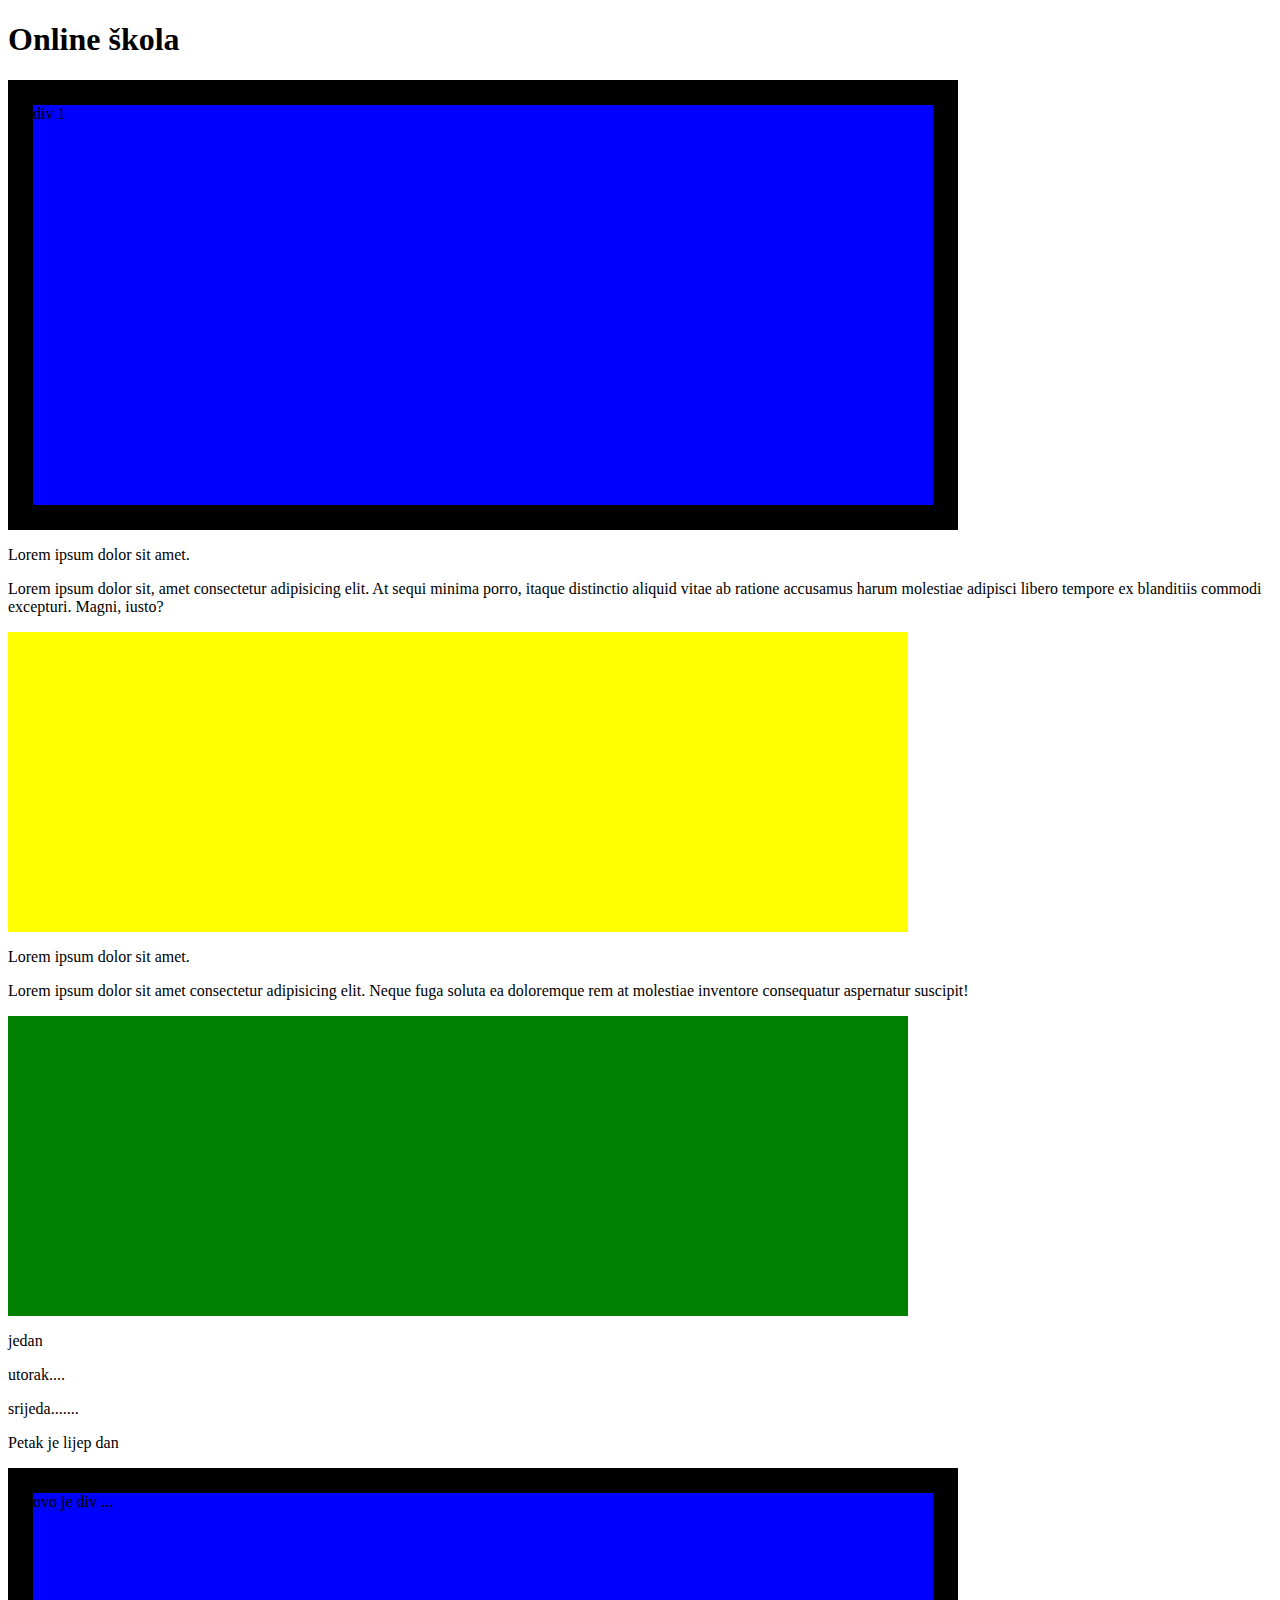
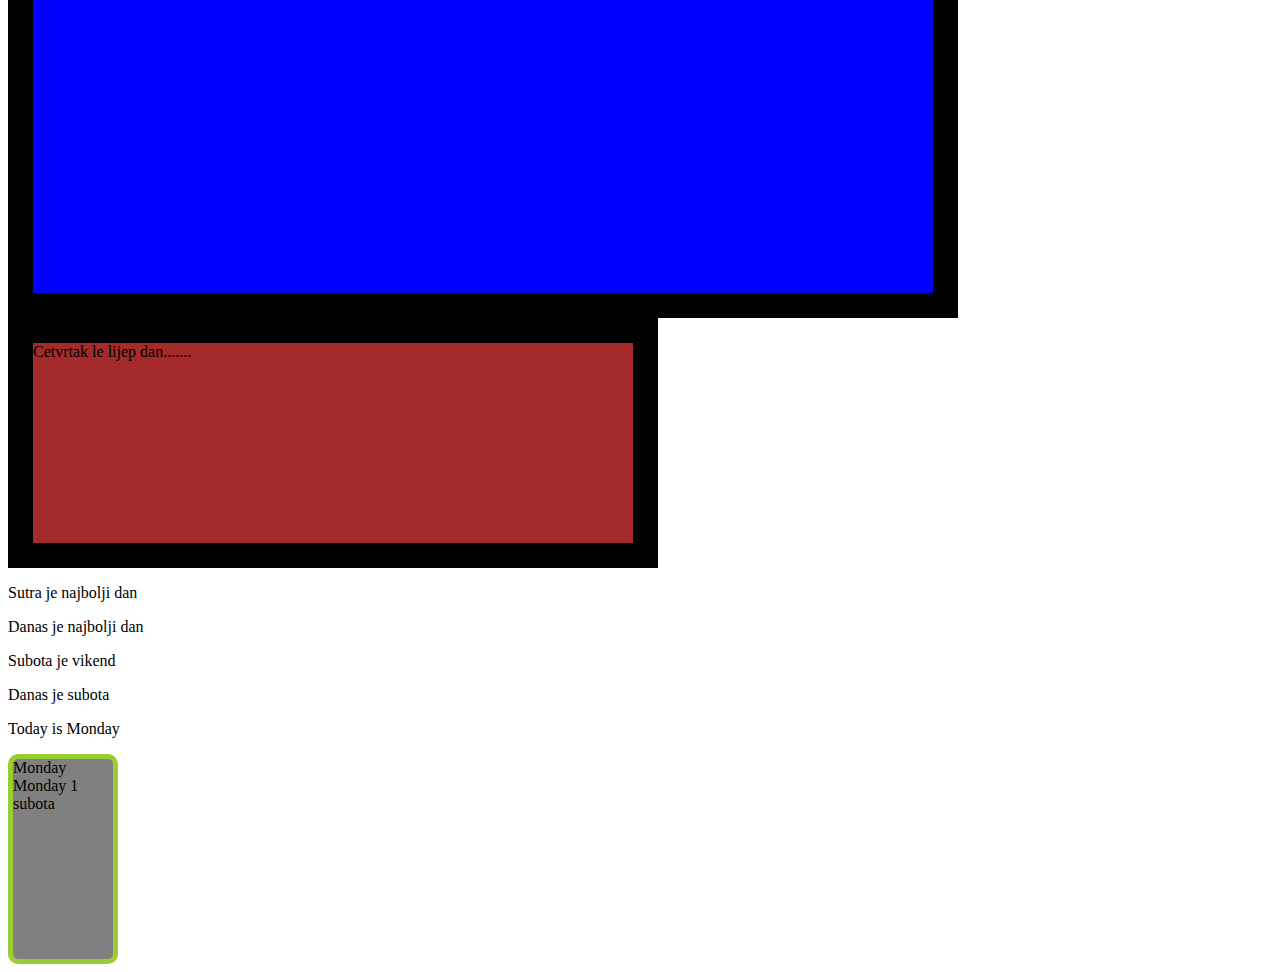
==== index.html @ 89892f6c "promjena s" ====
<!DOCTYPE html>
<html lang="en">
<head>
    <meta charset="UTF-8">
    <meta http-equiv="X-UA-Compatible" content="IE=edge">
    <meta name="viewport" content="width=device-width, initial-scale=1.0">
    <title>github2</title>
    <style>
        div{
            background-color: blue;
            border: 25px solid black;
            width: 900px;
            height: 400px;
        }

        section{
            background-color: yellow;
            width: 900px;
            height: 300px;
        }

        aside{
            background-color:green;
            width: 900px;
            height: 300px;
        }

        .clg{
            background-color: brown;
            width: 600px;
            height: 200px;
        }
        .mon{
            background-color: gray;
            width: 100px;
            height: 200px;
            border-radius: 10px;
            border:5px solid yellowgreen;
            
        }
    </style>
</head>
<body>
    <h1>Online škola</h1>
    <div>div 1</div>
    <p>Lorem ipsum dolor sit amet.</p>
    <p>Lorem ipsum dolor sit, amet consectetur adipisicing elit. At sequi minima porro, itaque distinctio aliquid vitae ab ratione accusamus harum molestiae adipisci libero tempore ex blanditiis commodi excepturi. Magni, iusto?</p>


    <section></section>
    <p>Lorem ipsum dolor sit amet.</p>
    <p>Lorem ipsum dolor sit amet consectetur adipisicing elit. Neque fuga soluta ea doloremque rem at molestiae inventore consequatur aspernatur suscipit!</p>
    <aside></aside>
    <p>jedan</p>
    <p>utorak....</p>
    <p>srijeda.......</p>
    <p>Petak je lijep dan</p>
    <div>ovo je div ...</div>
    <div class="clg">Cetvrtak le lijep dan.......</div>
    <p>Sutra je najbolji dan</p>
    <p>Danas je najbolji dan</p>
    <p>Subota je vikend</p>
    <p>Danas je subota</p>
    <p>Today is Monday</p>
    <div class="mon">
        Monday
        Monday 1
        subota
    </div>

    
</body>
</html>
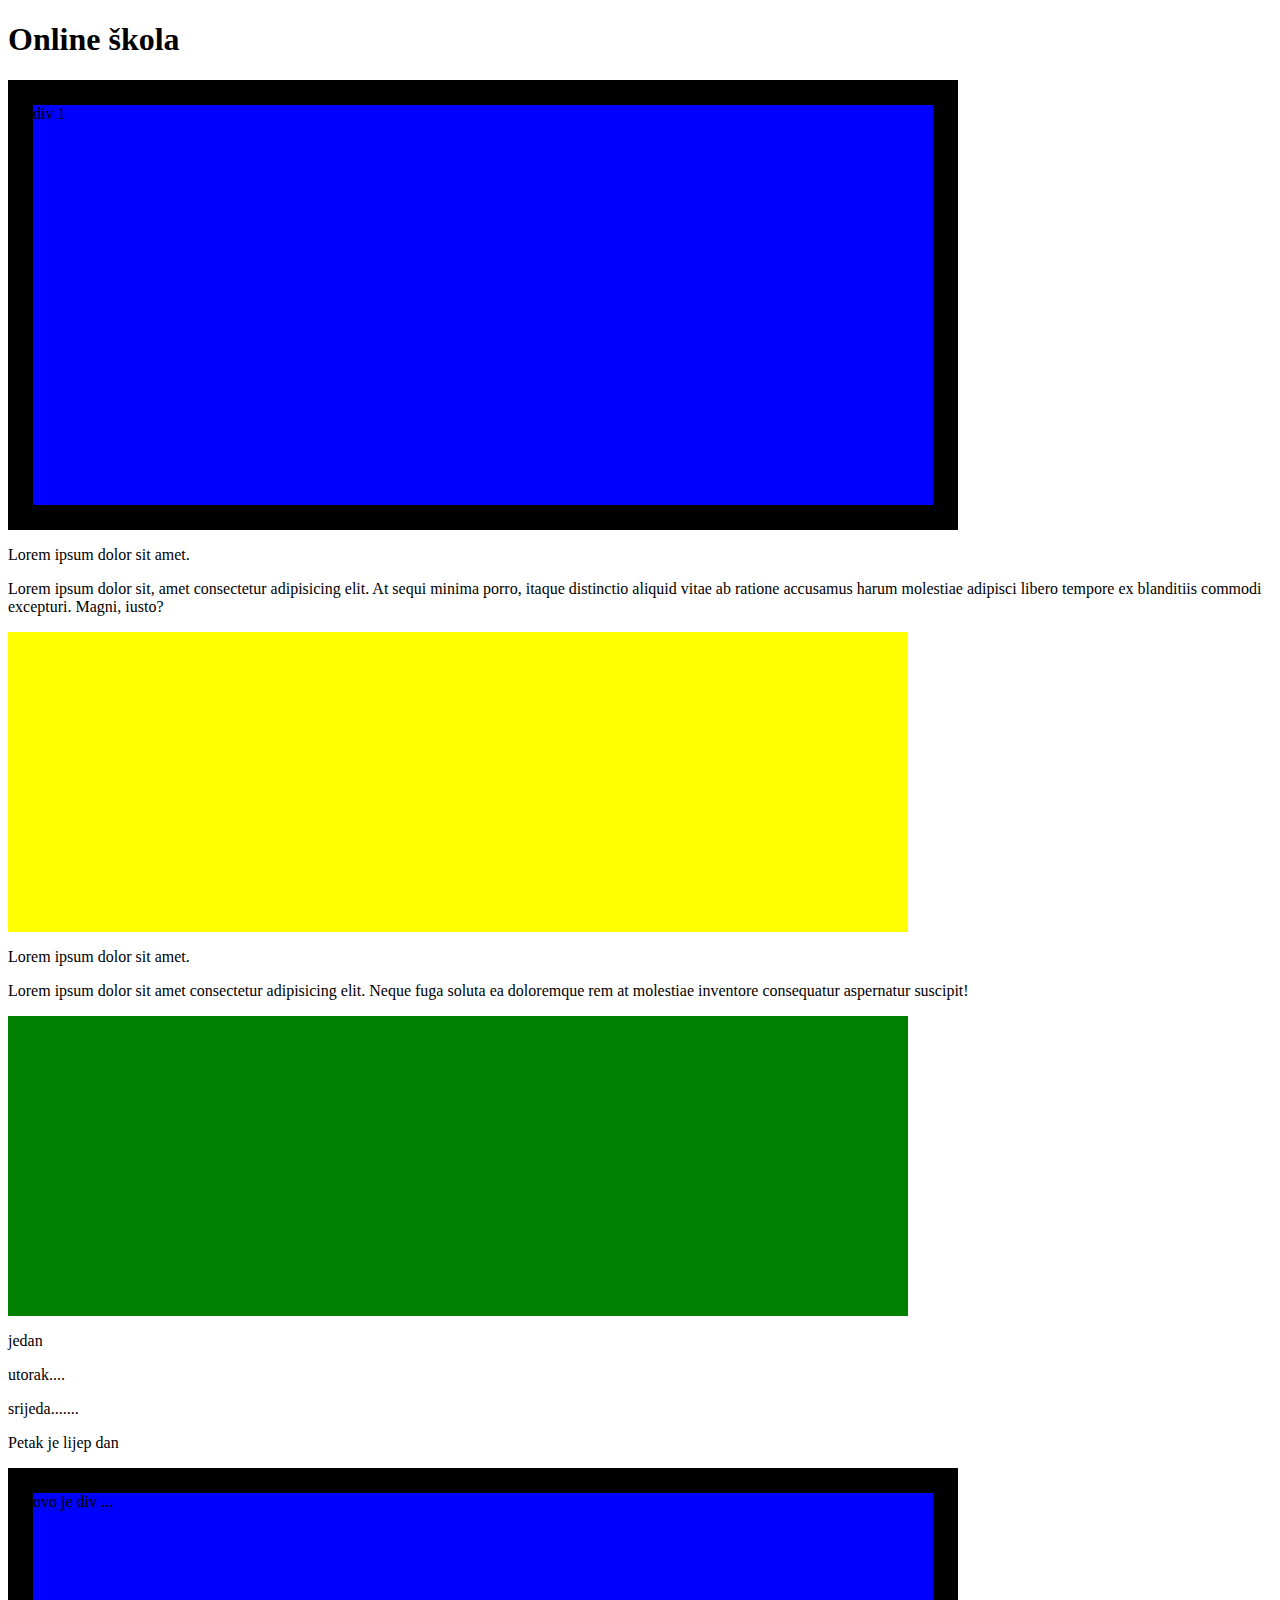
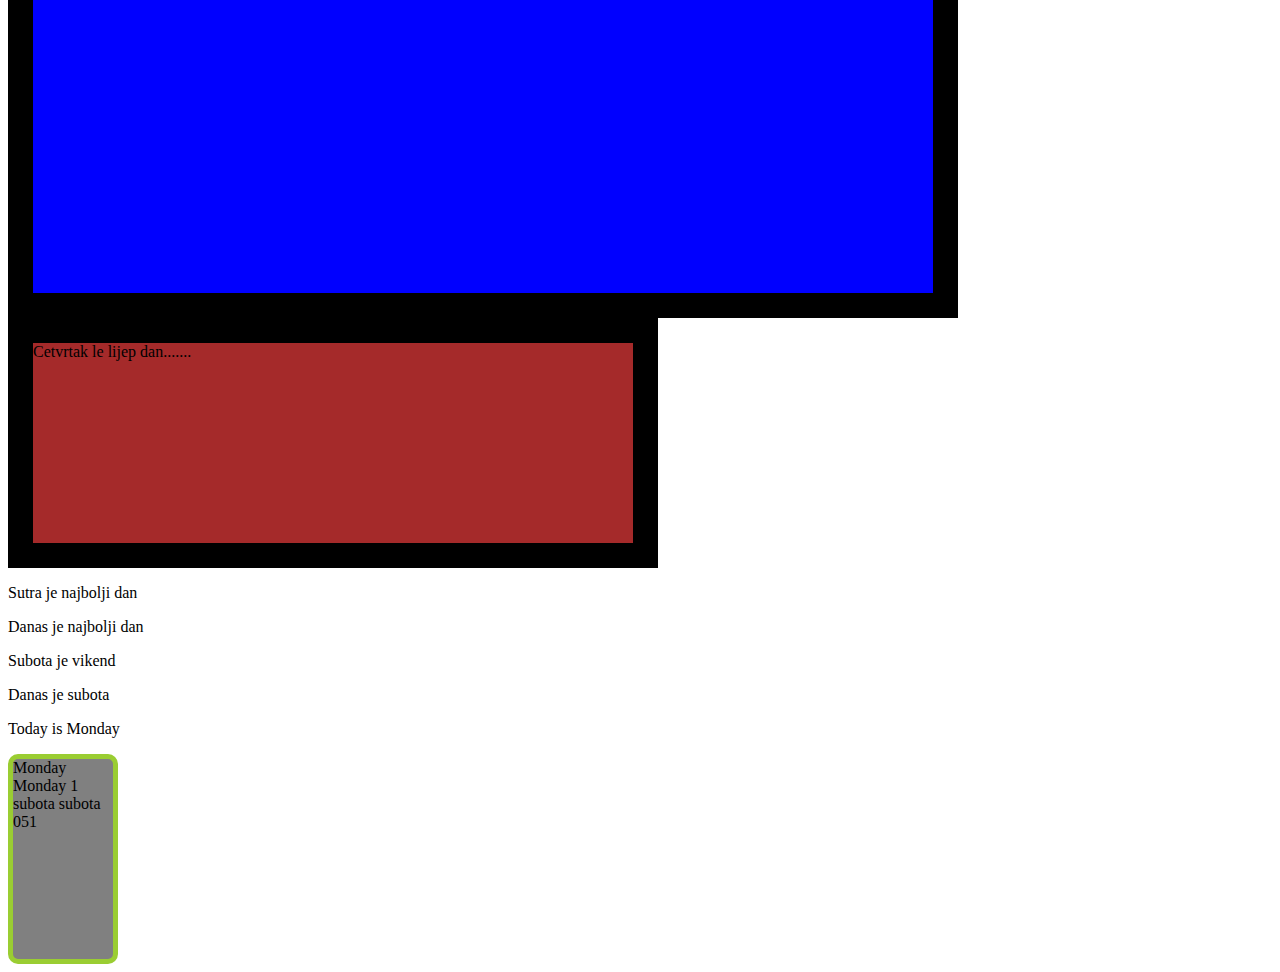
==== commit 4f25b1e2: "first commitd5" ====
--- a/index.html
+++ b/index.html
@@ -66,6 +66,7 @@
         Monday
         Monday 1
         subota
+        subota 051
     </div>
 
     
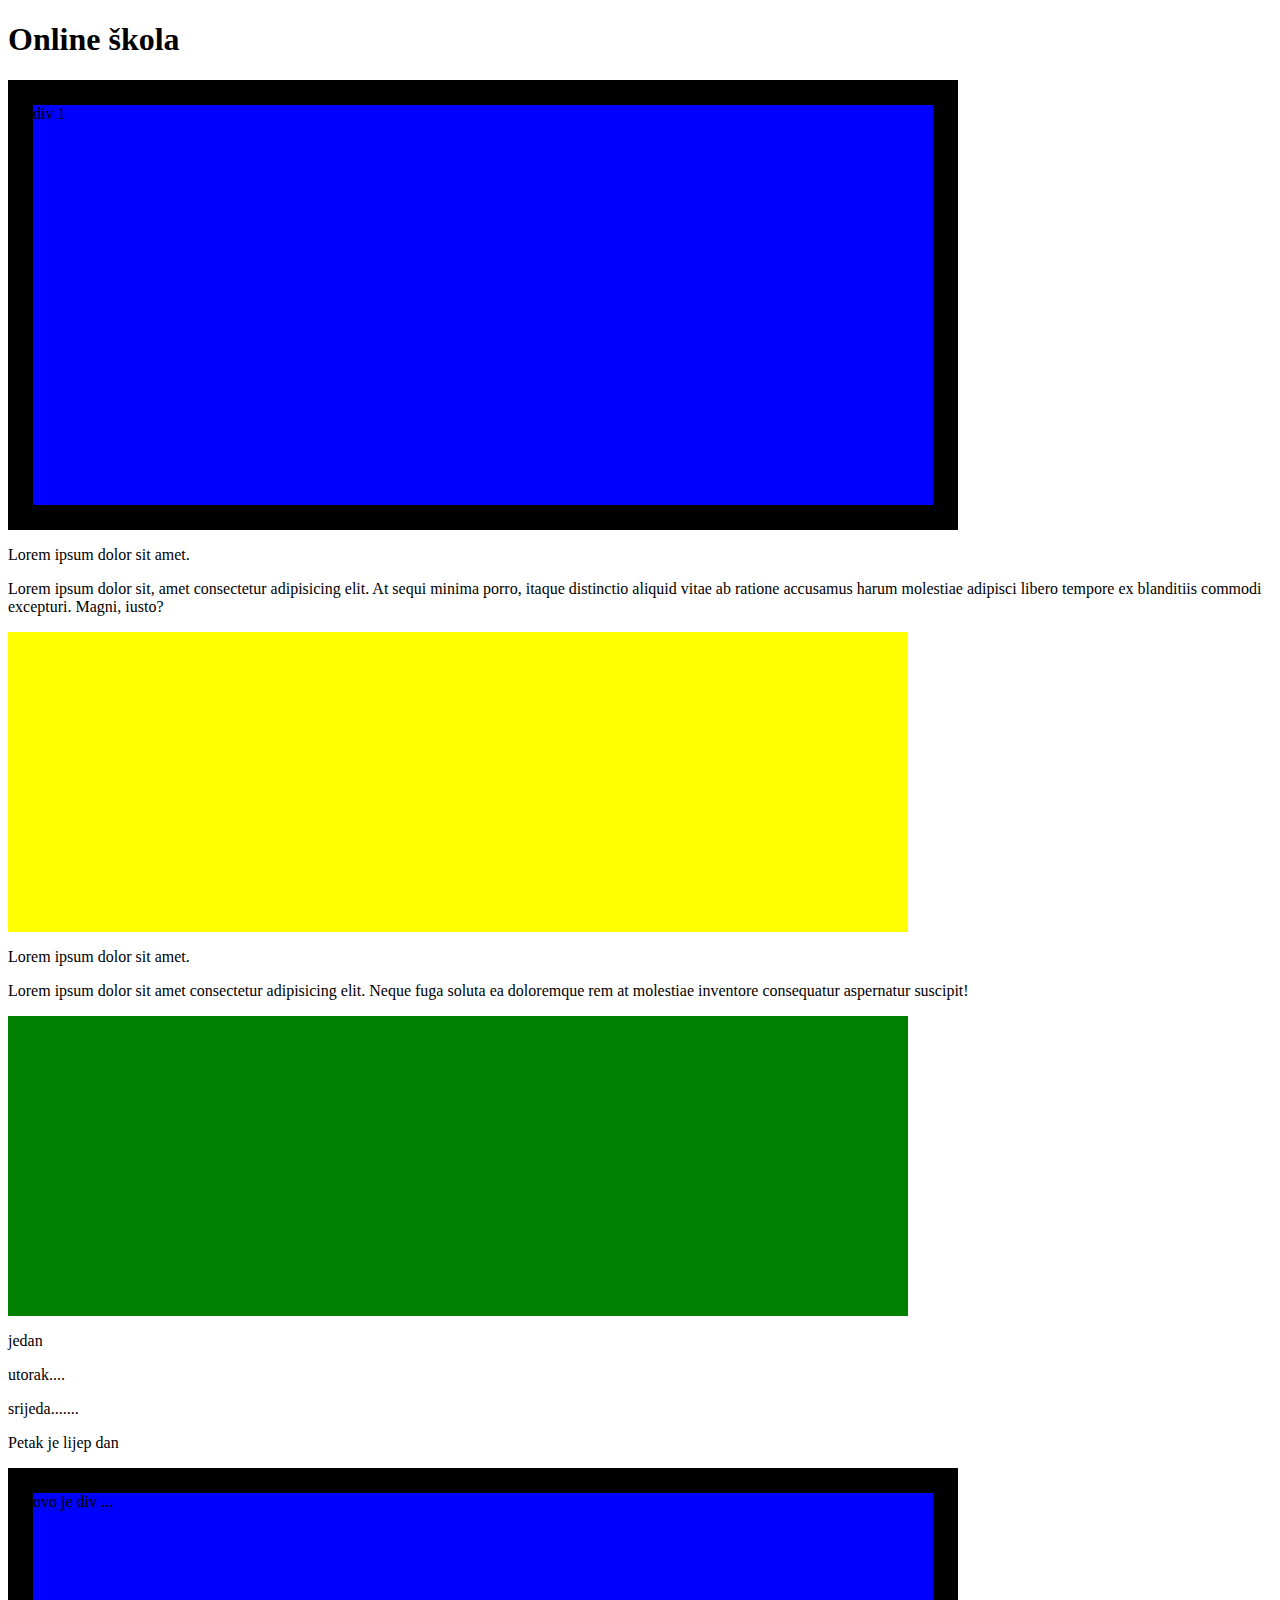
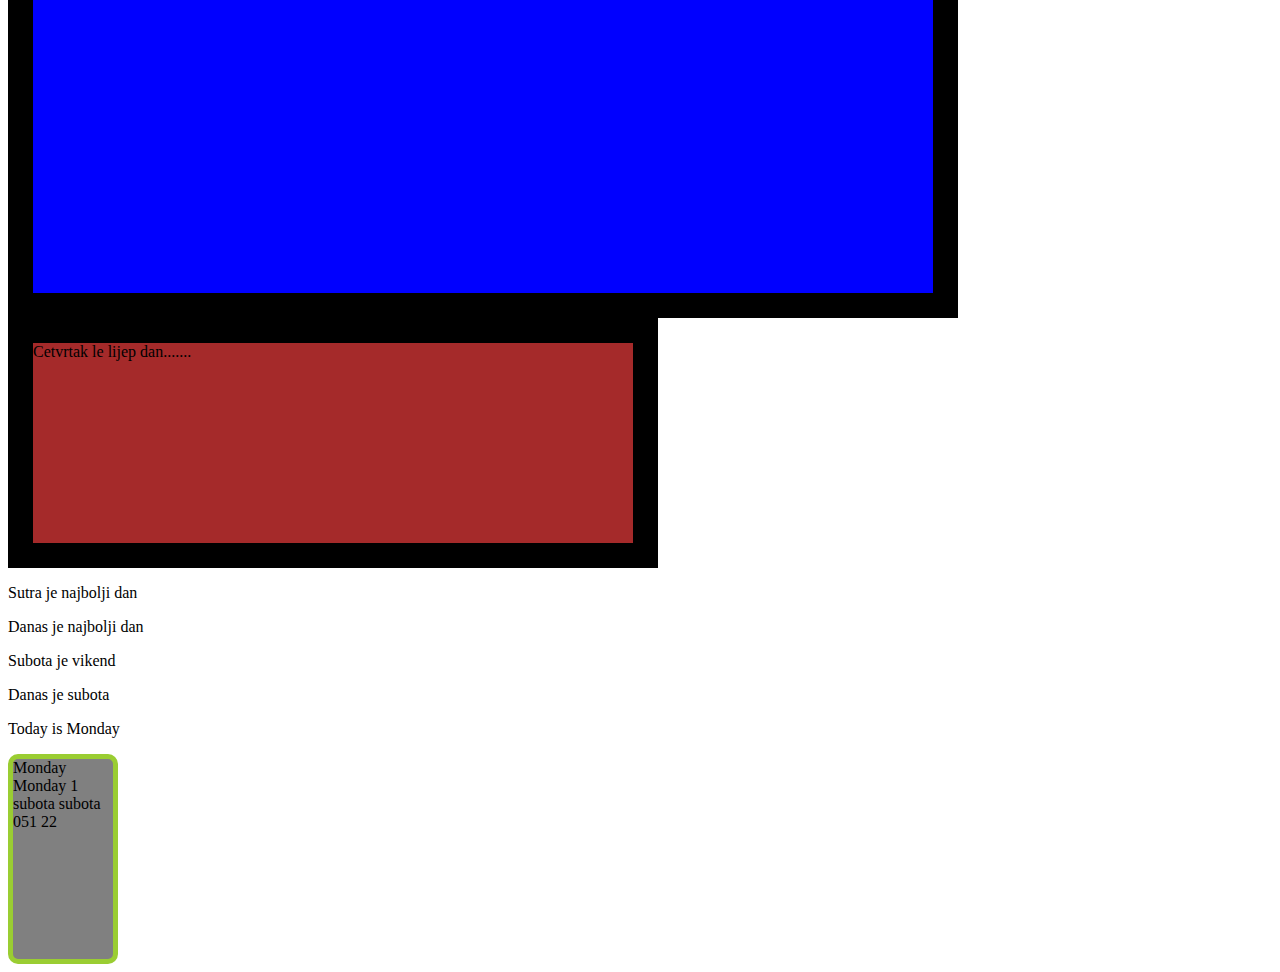
==== commit b5b664a9: "promjen11e" ====
--- a/index.html
+++ b/index.html
@@ -67,6 +67,7 @@
         Monday 1
         subota
         subota 051
+        22
     </div>
 
     
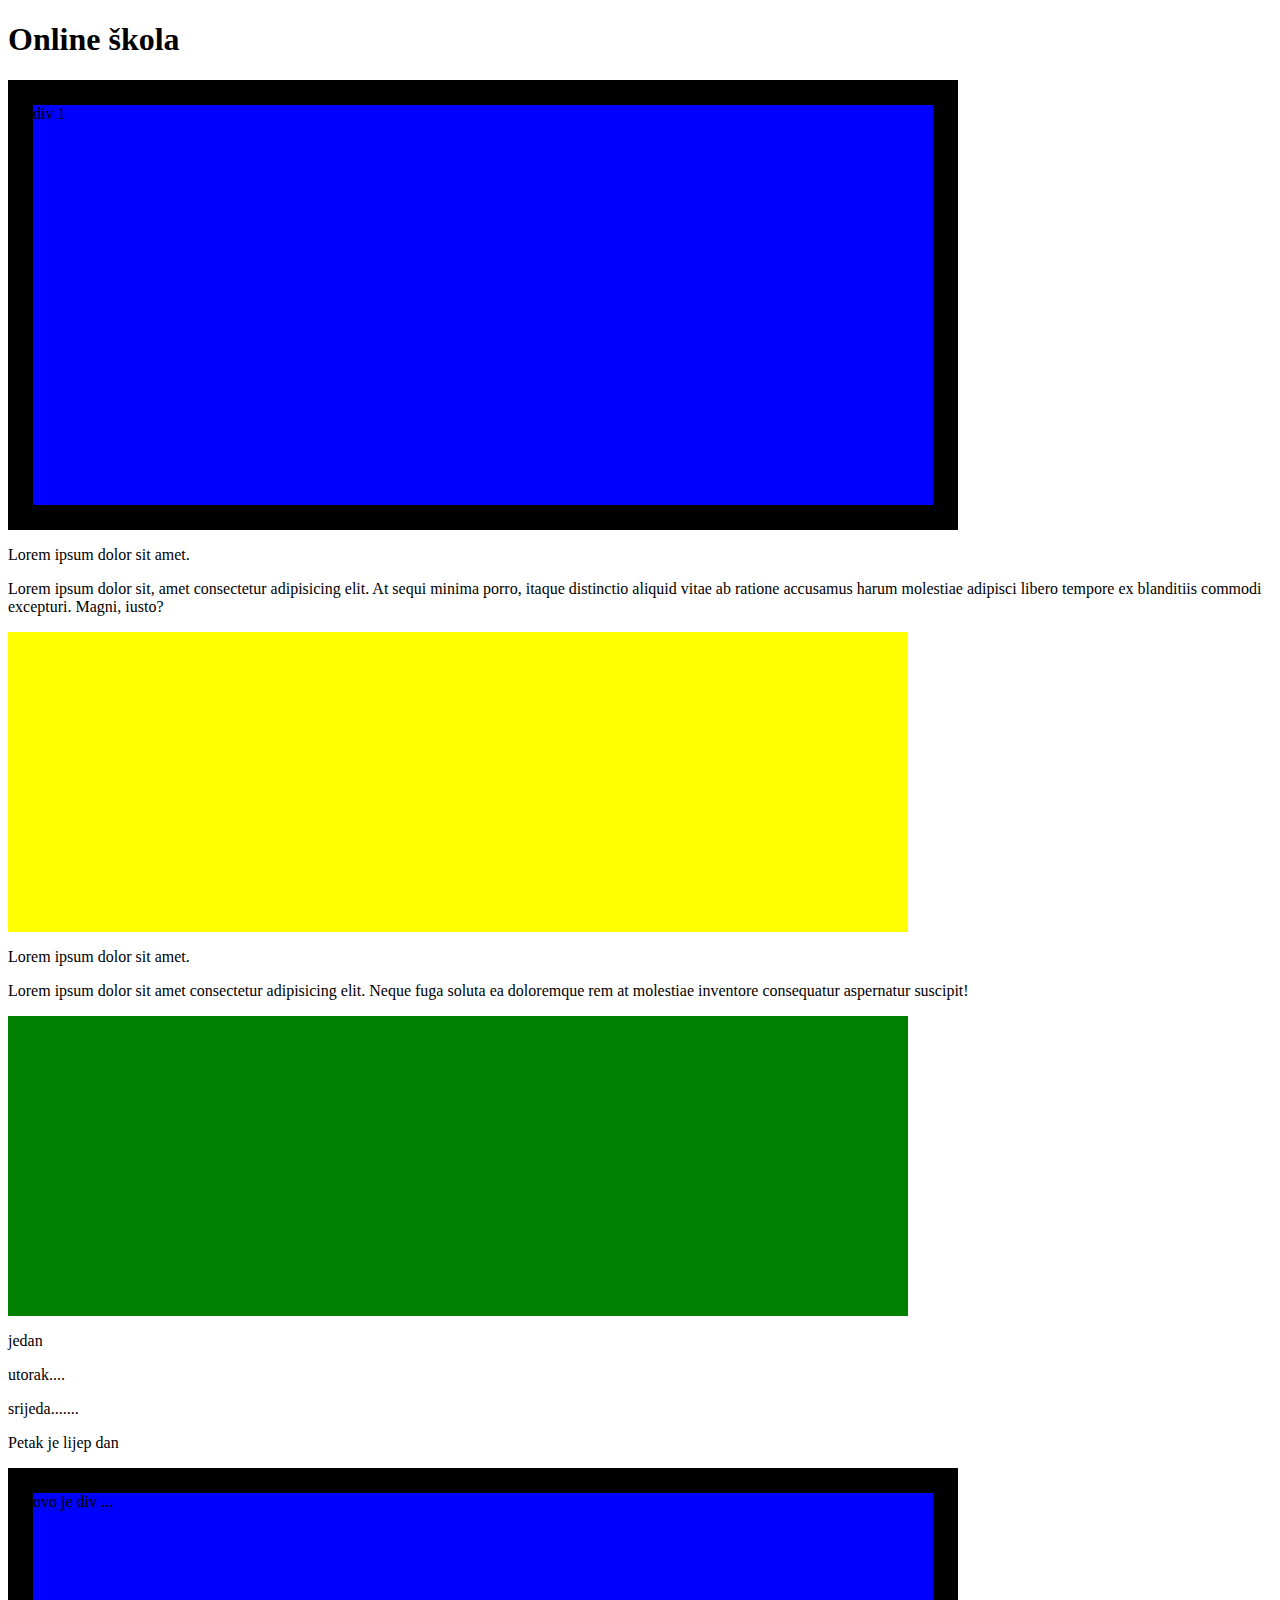
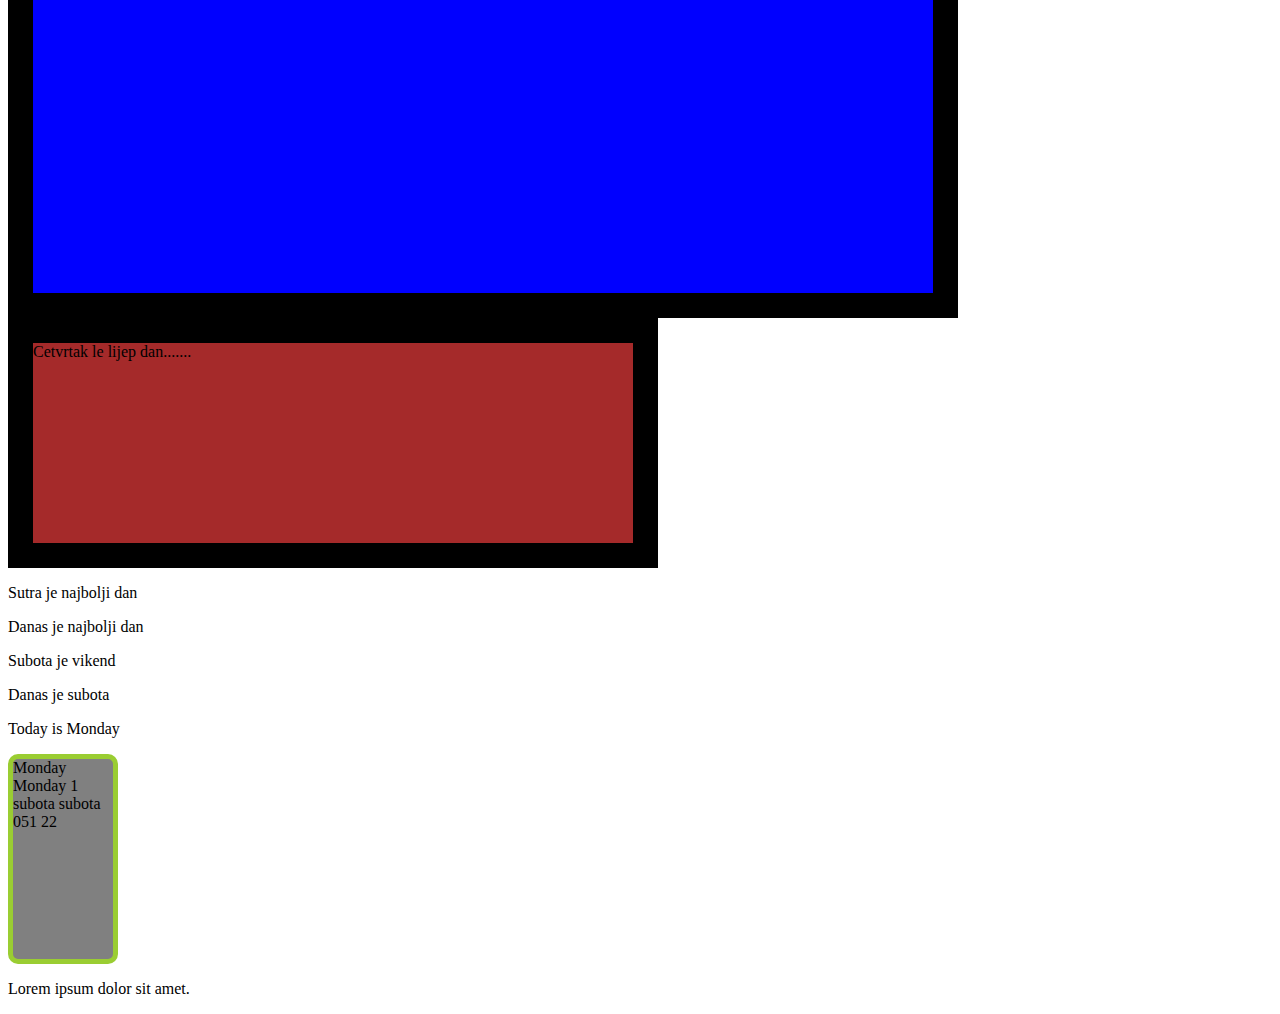
==== commit e56978ed: "promjen122e" ====
--- a/index.html
+++ b/index.html
@@ -69,6 +69,7 @@
         subota 051
         22
     </div>
+    <p>Lorem ipsum dolor sit amet.</p>
 
     
 </body>
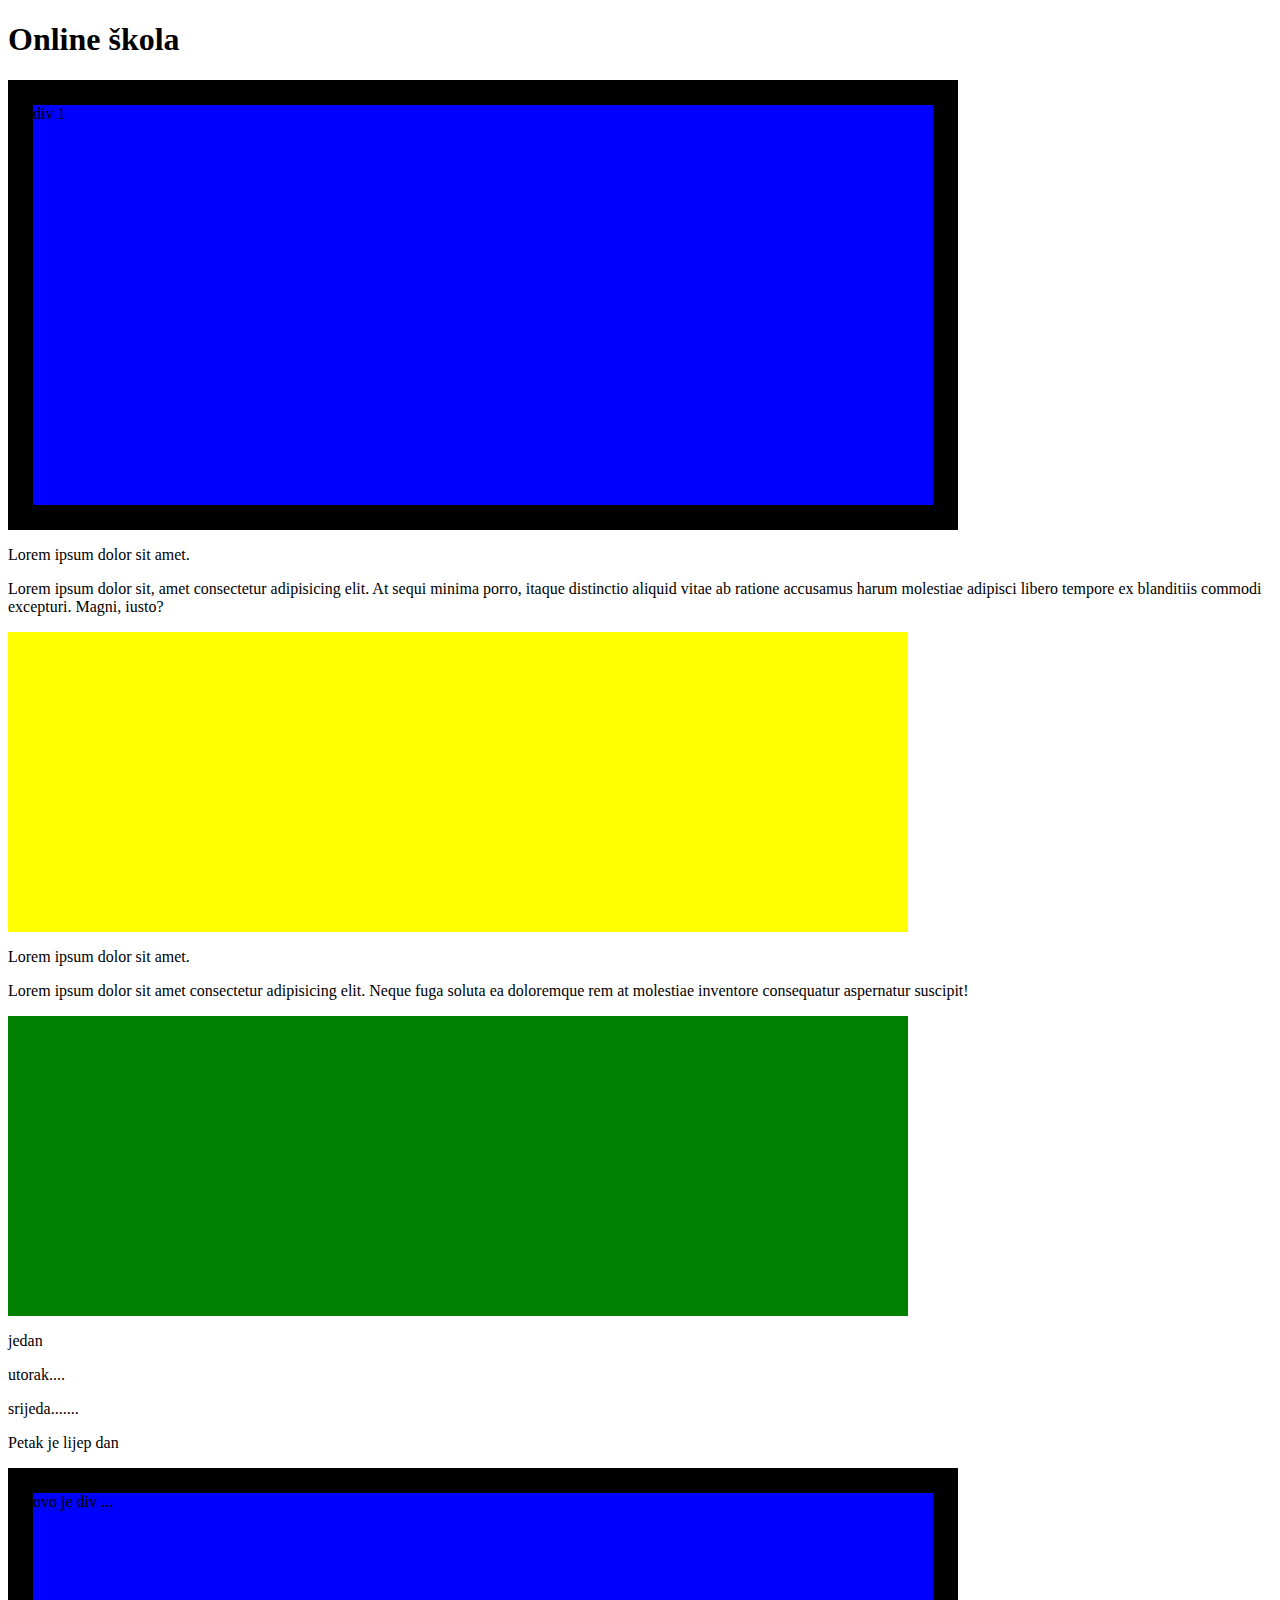
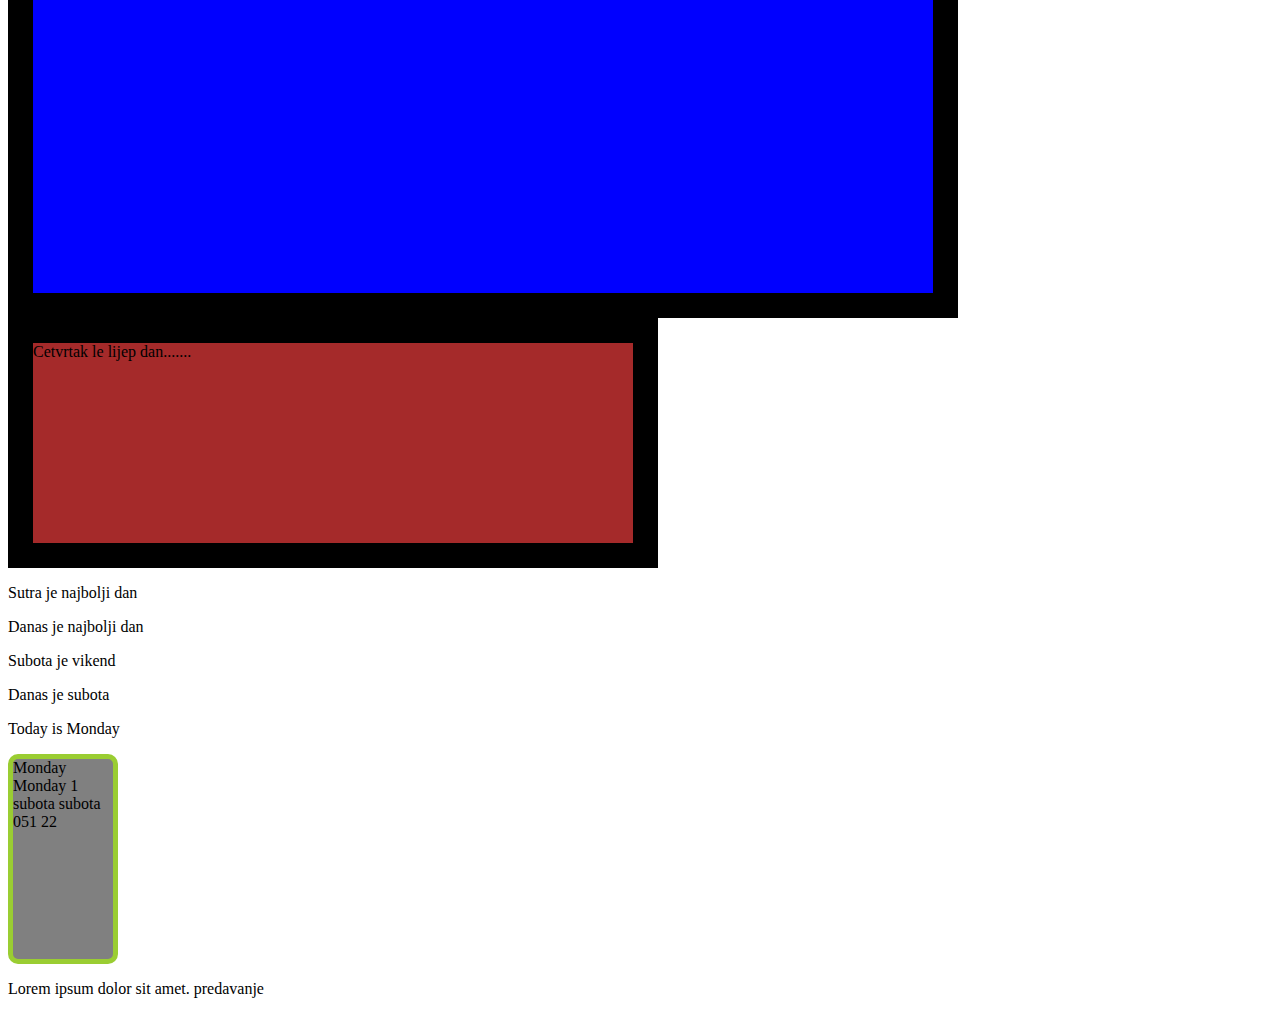
==== commit 35c2d1ea: "promjen123e" ====
--- a/index.html
+++ b/index.html
@@ -69,7 +69,7 @@
         subota 051
         22
     </div>
-    <p>Lorem ipsum dolor sit amet.</p>
+    <p>Lorem ipsum dolor sit amet. predavanje</p>
 
     
 </body>
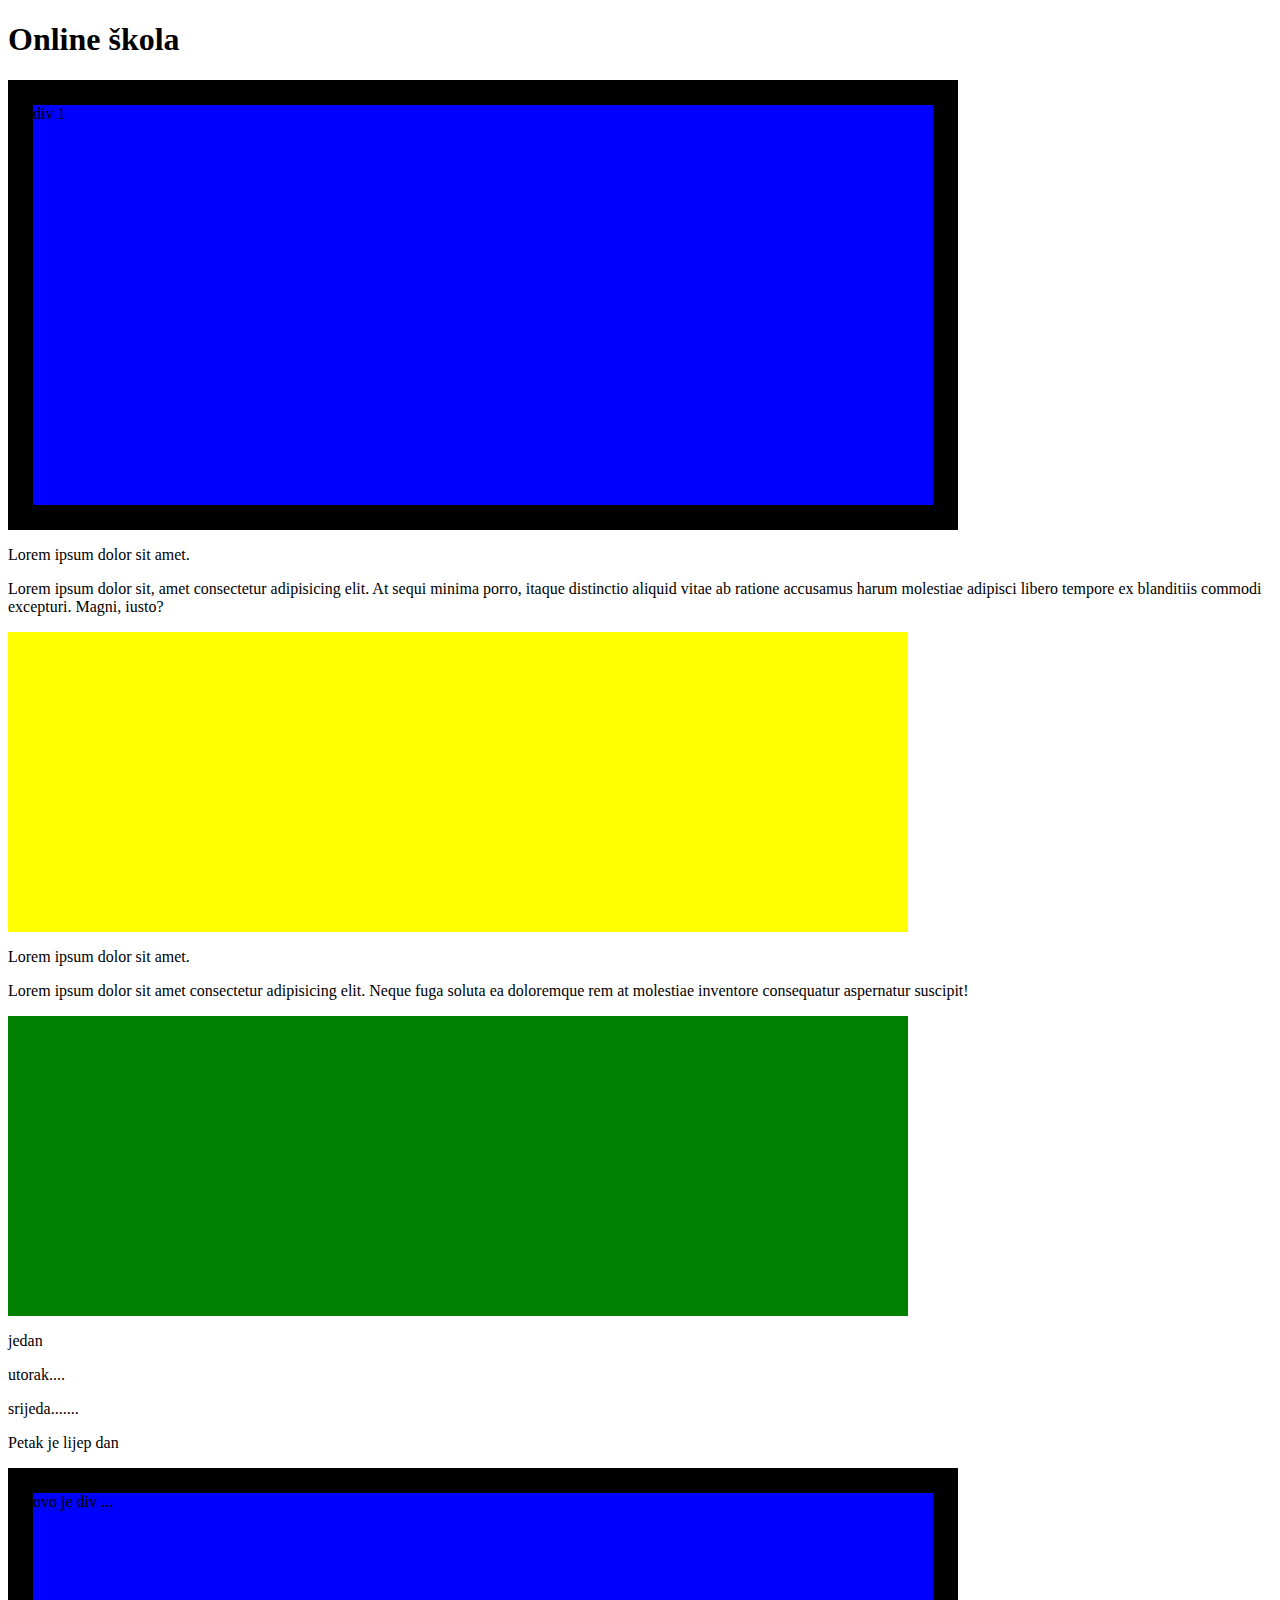
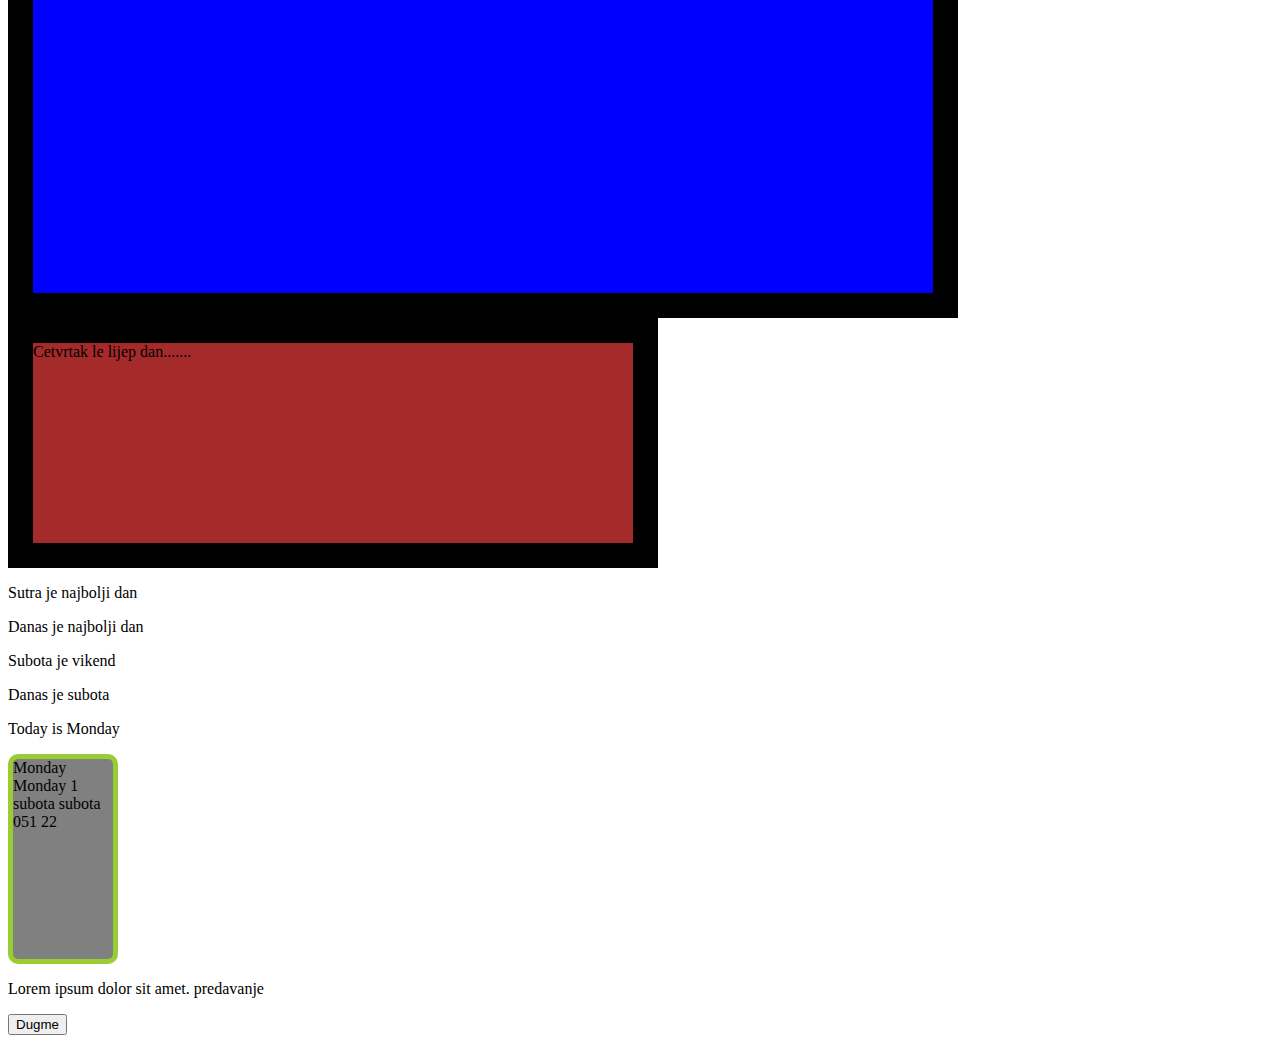
==== commit b0ca9a74: "promjened" ====
--- a/index.html
+++ b/index.html
@@ -70,6 +70,7 @@
         22
     </div>
     <p>Lorem ipsum dolor sit amet. predavanje</p>
+    <button>Dugme</button>
 
     
 </body>
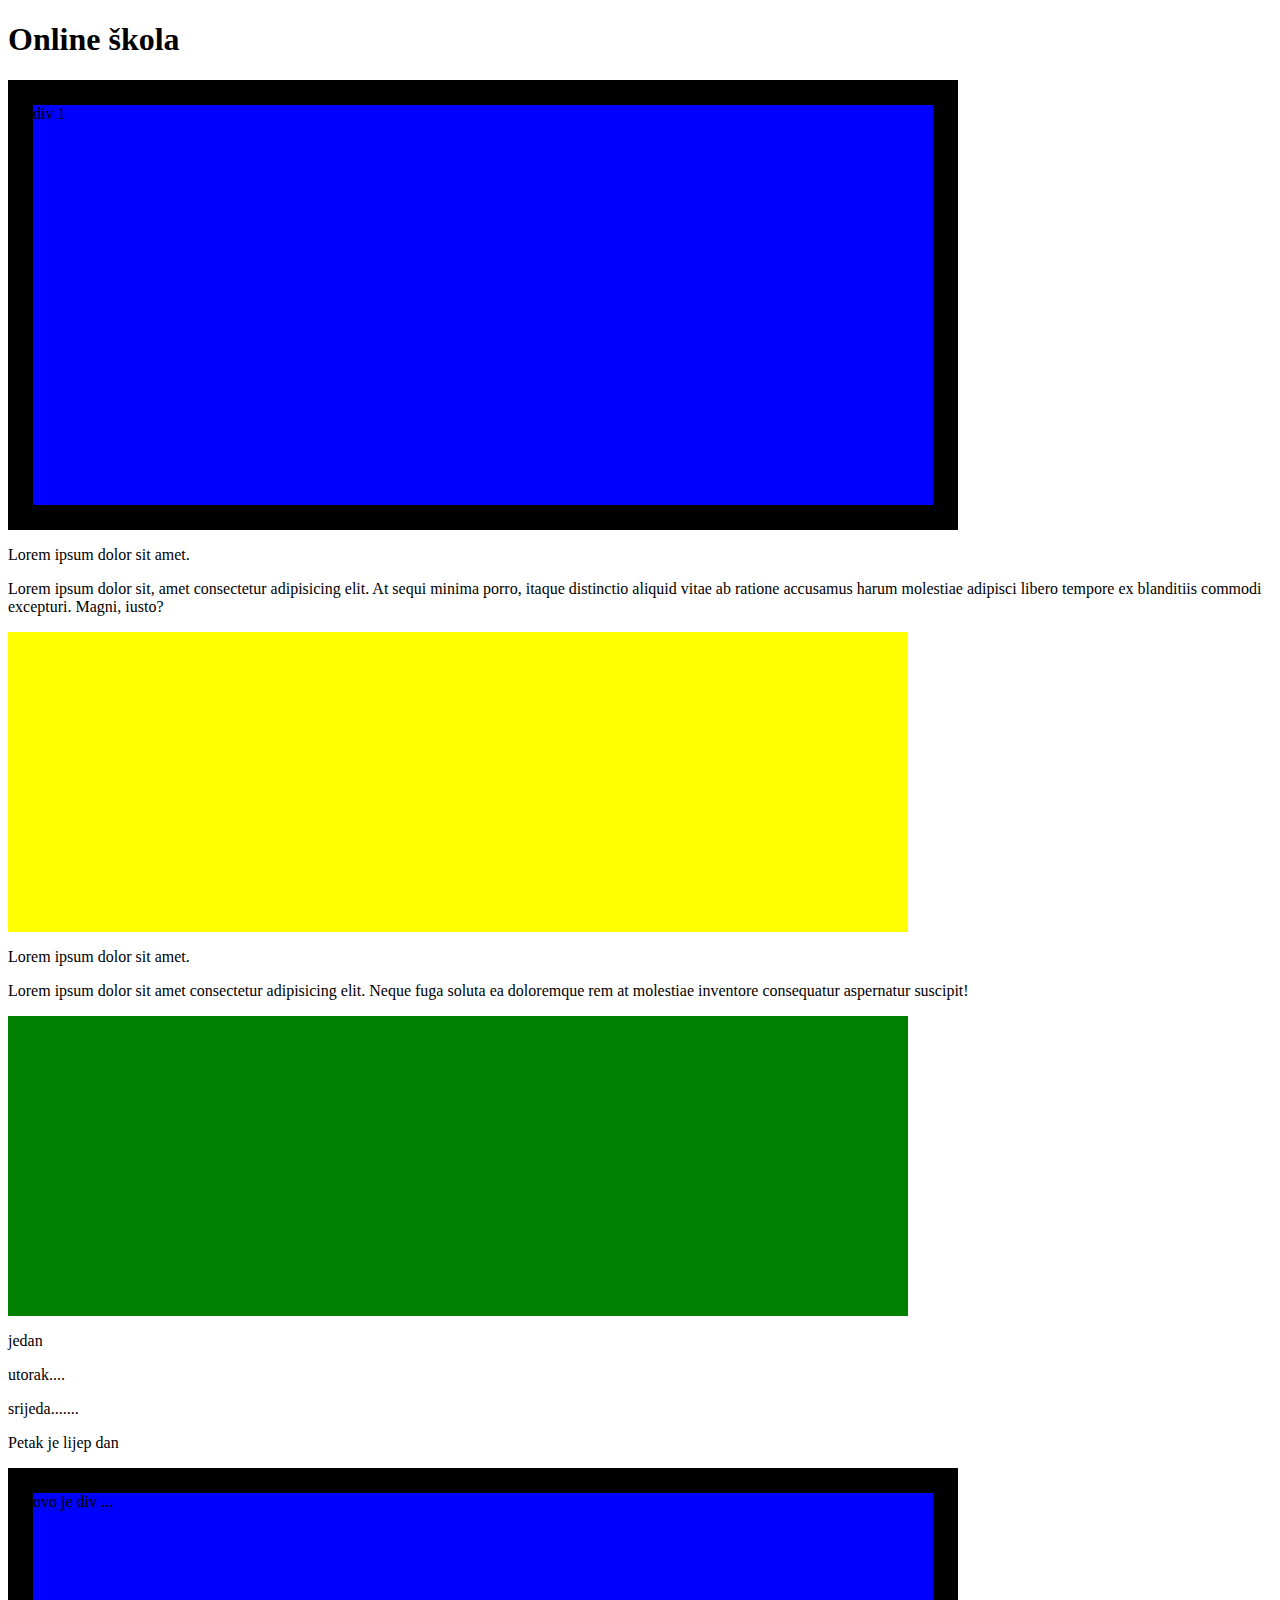
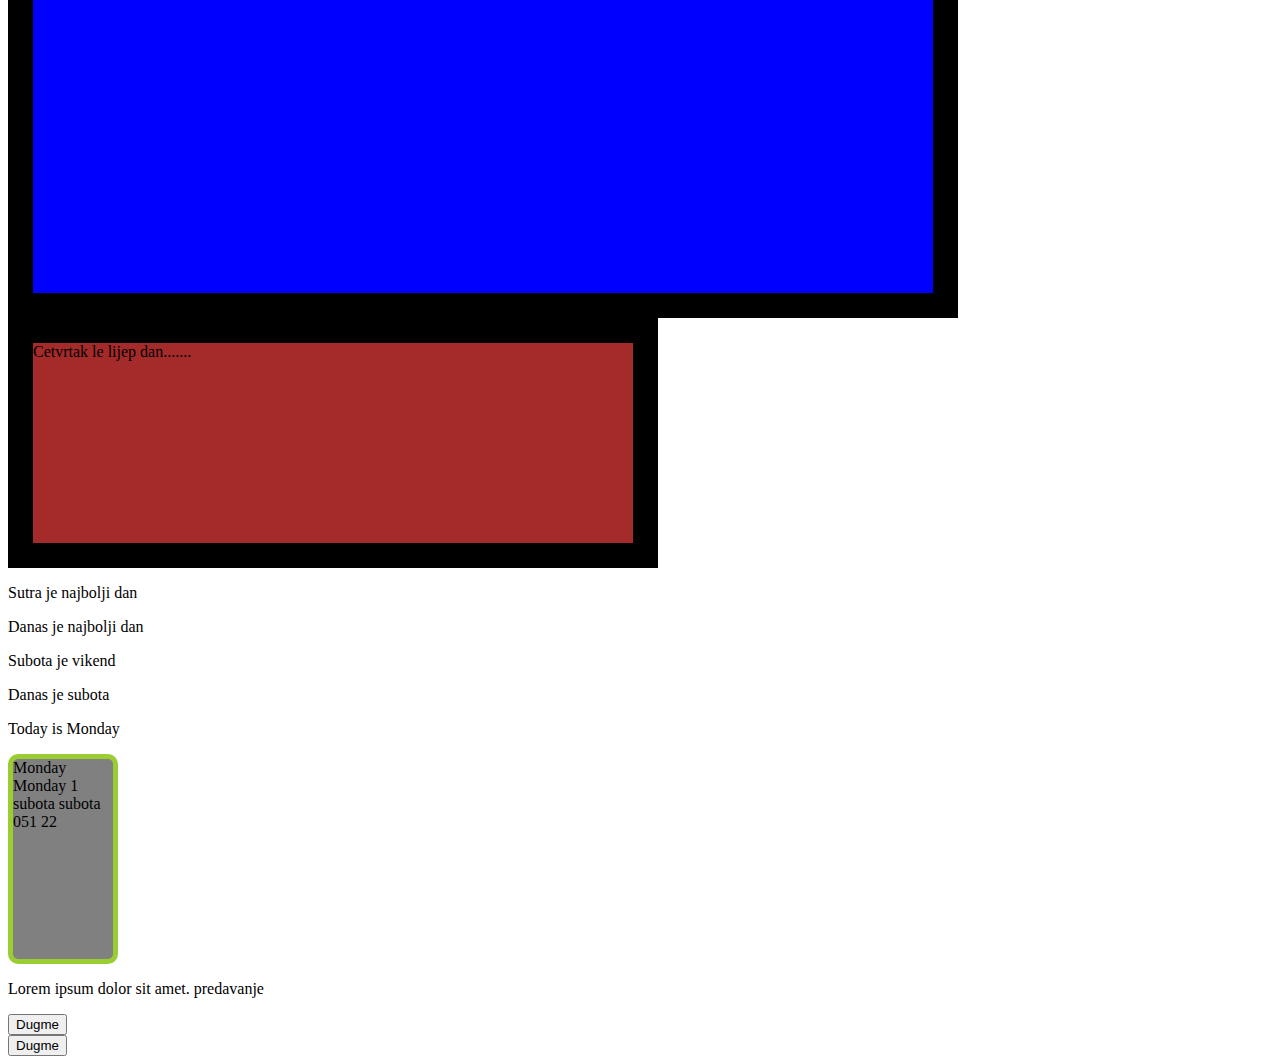
==== commit 9ae06fc2: "promjenedd" ====
--- a/index.html
+++ b/index.html
@@ -70,7 +70,8 @@
         22
     </div>
     <p>Lorem ipsum dolor sit amet. predavanje</p>
-    <button>Dugme</button>
+    <button style="display: block;">Dugme</button>
+    <button style="display: block;">Dugme</button>
 
     
 </body>
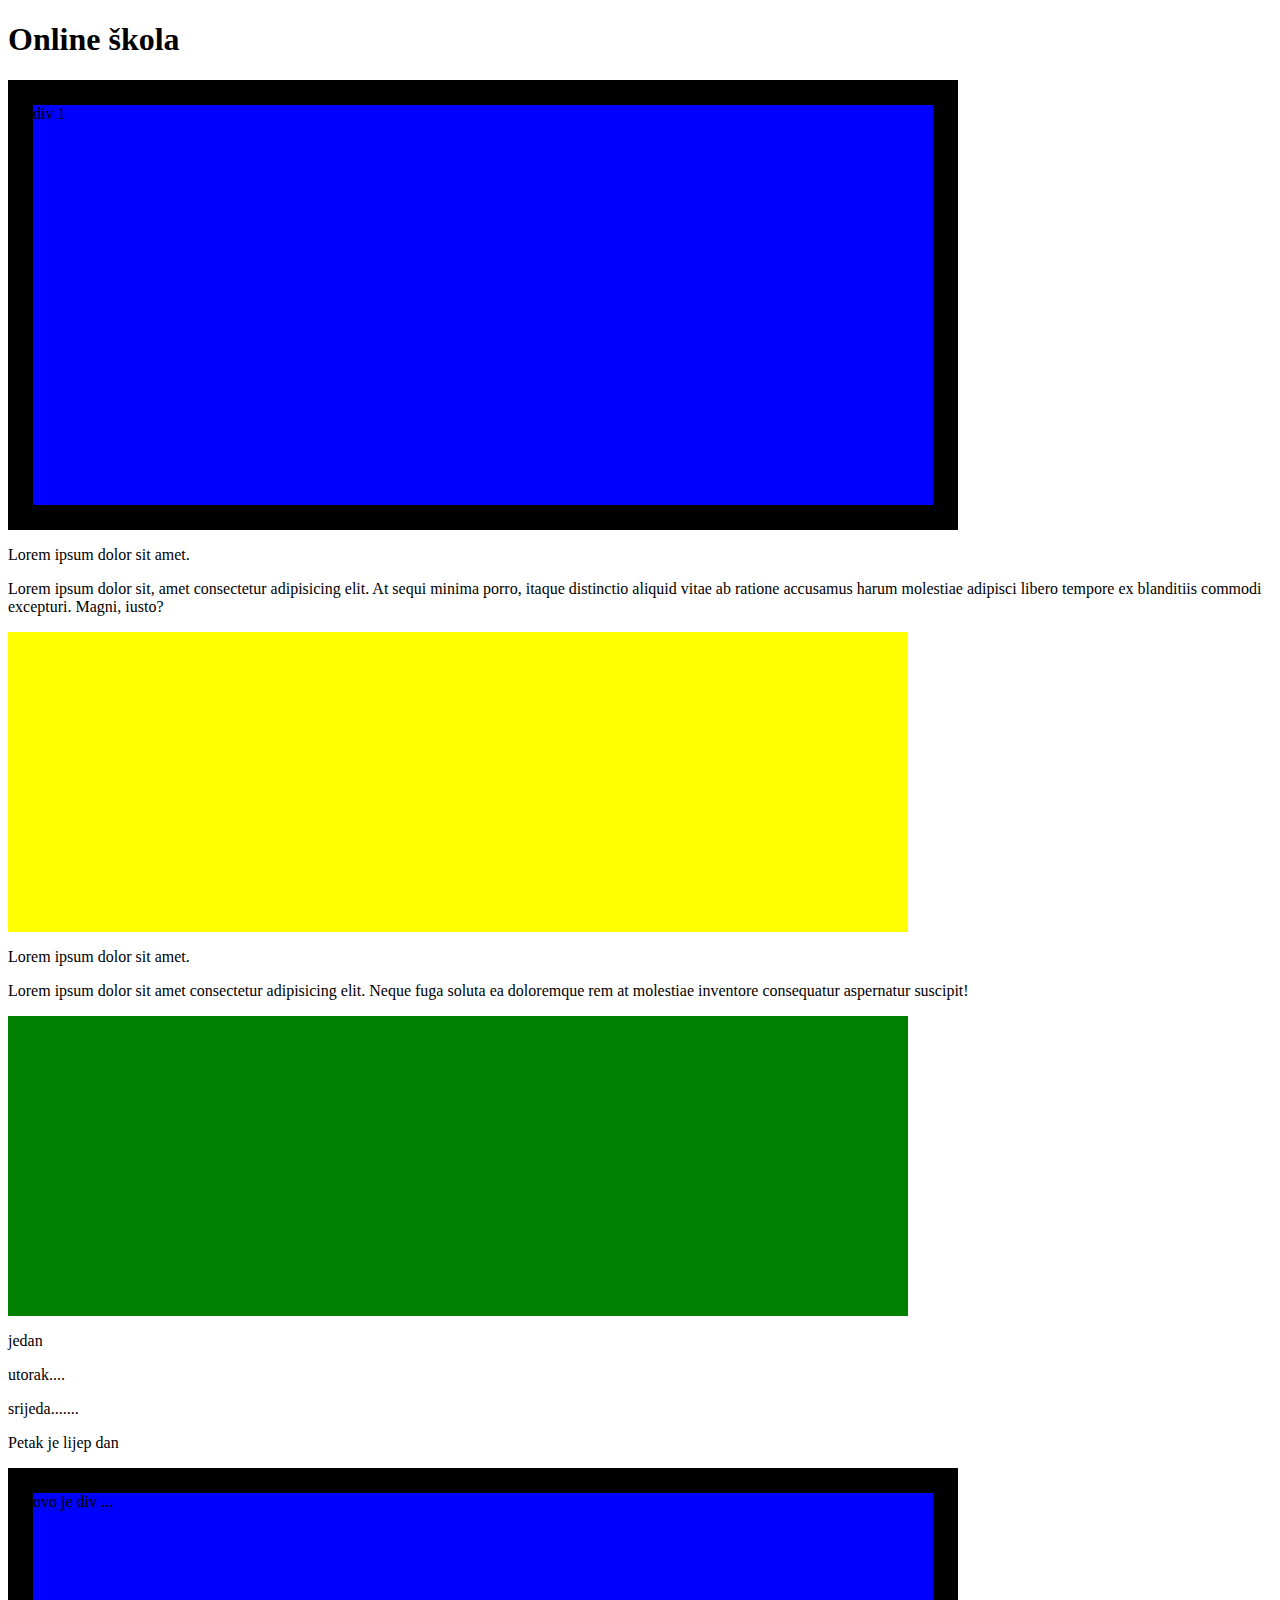
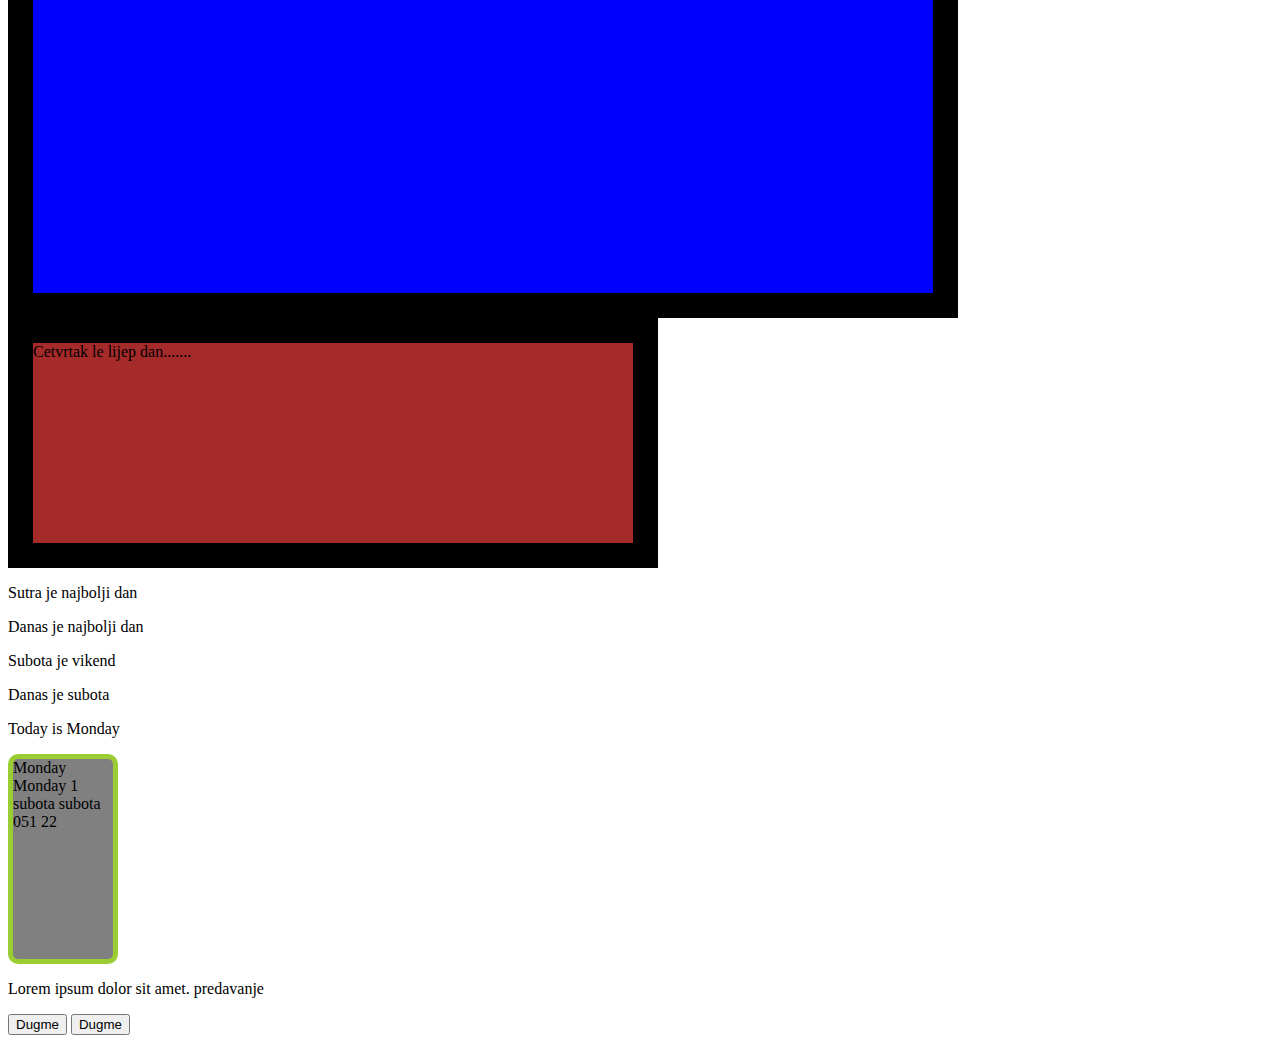
==== commit be1695d6: "promjened" ====
--- a/index.html
+++ b/index.html
@@ -70,8 +70,9 @@
         22
     </div>
     <p>Lorem ipsum dolor sit amet. predavanje</p>
-    <button style="display: block;">Dugme</button>
-    <button style="display: block;">Dugme</button>
+    <button style="display: inline-block;">Dugme</button>
+    <button style="display: inline-block;">Dugme</button>
+    
 
     
 </body>
